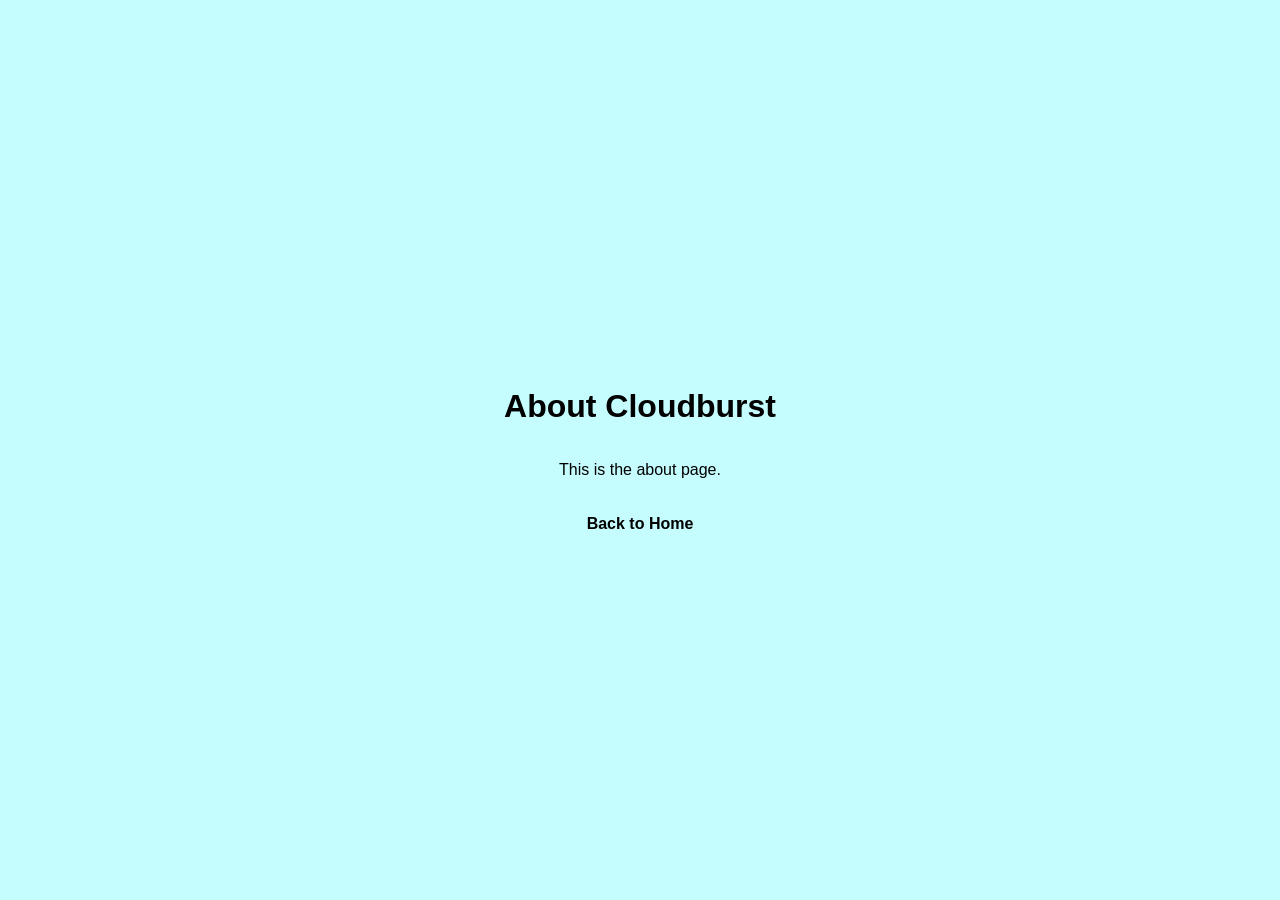
==== about.html @ 25b499b2 "Add files via upload" ====
<!DOCTYPE html>
<html lang="en">
<head>
<meta charset="UTF-8" />
<meta name="viewport" content="width=device-width, initial-scale=1.0" />
<title>About - Cloudburst</title>

<style>
    @font-face {
        font-family: 'NeueHaas';
        src: url('Neue_Haas_Grotesk_Display/NeueHaasDisplay-Regular.otf') format('opentype');
        font-weight: 400;
        font-style: normal;
    }

    @font-face {
        font-family: 'NeueHaas';
        src: url('Neue_Haas_Grotesk_Display/NeueHaasDisplay-Bold.otf') format('opentype');
        font-weight: 700;
        font-style: normal;
    }

    html, body {
        margin: 0;
        padding: 0;
        height: 100%;
        background-color: #c5fdff;
        font-family: 'NeueHaas', sans-serif;
        display: flex;
        justify-content: center;
        align-items: center;
        flex-direction: column;
    }

    h1 {
        font-weight: 700;
        margin-bottom: 20px;
    }

    p {
        font-weight: 400;
    }

    a {
        margin-top: 20px;
        text-decoration: none;
        font-weight: 700;
        color: #000;
    }
</style>
</head>

<body>
    <h1>About Cloudburst</h1>
    <p>This is the about page.</p>
    <a href="index.html">Back to Home</a>
</body>
</html>
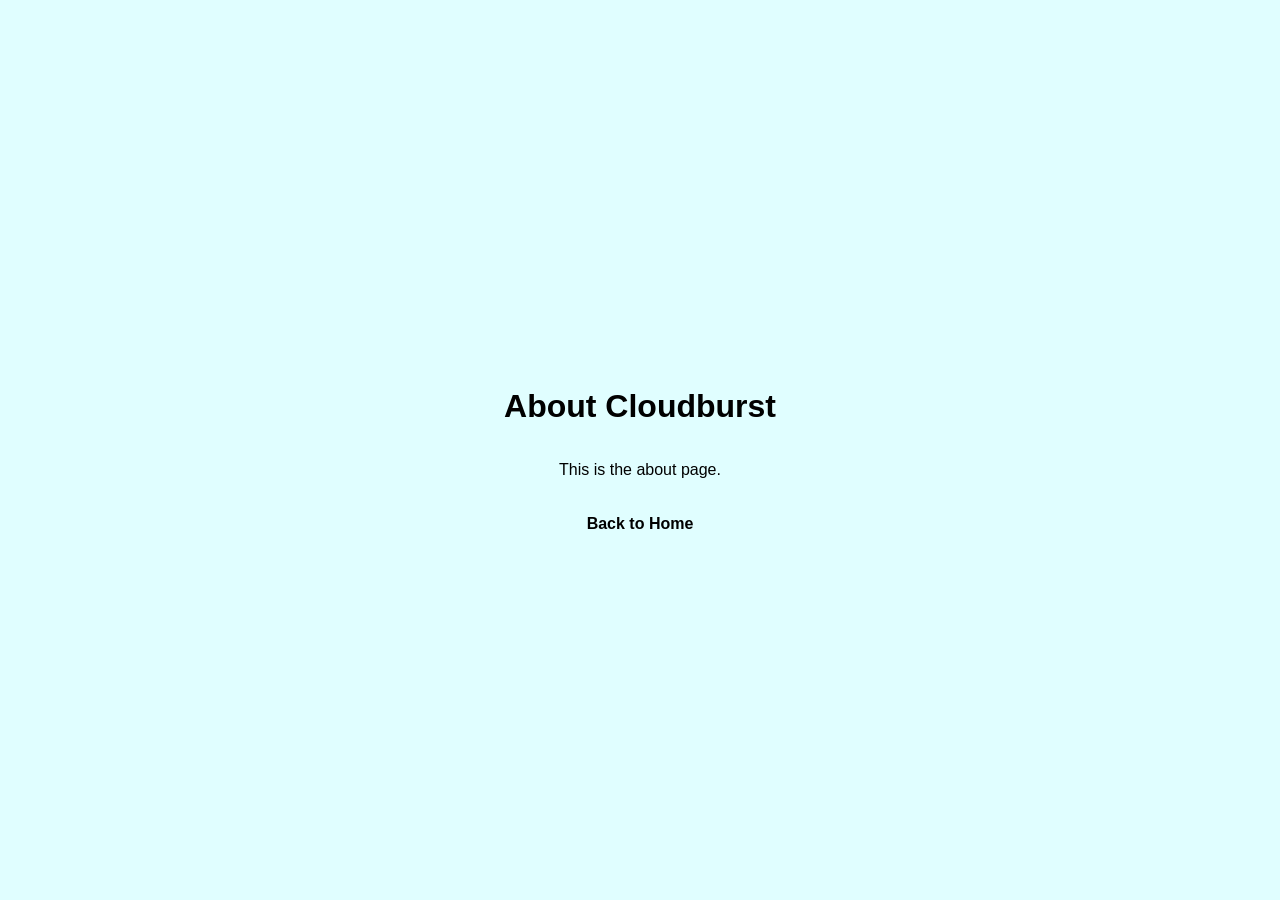
==== commit 46c61cad: "add local files" ====
--- a/about.html
+++ b/about.html
@@ -24,7 +24,7 @@
         margin: 0;
         padding: 0;
         height: 100%;
-        background-color: #c5fdff;
+        background-color: #e0feff;
         font-family: 'NeueHaas', sans-serif;
         display: flex;
         justify-content: center;
